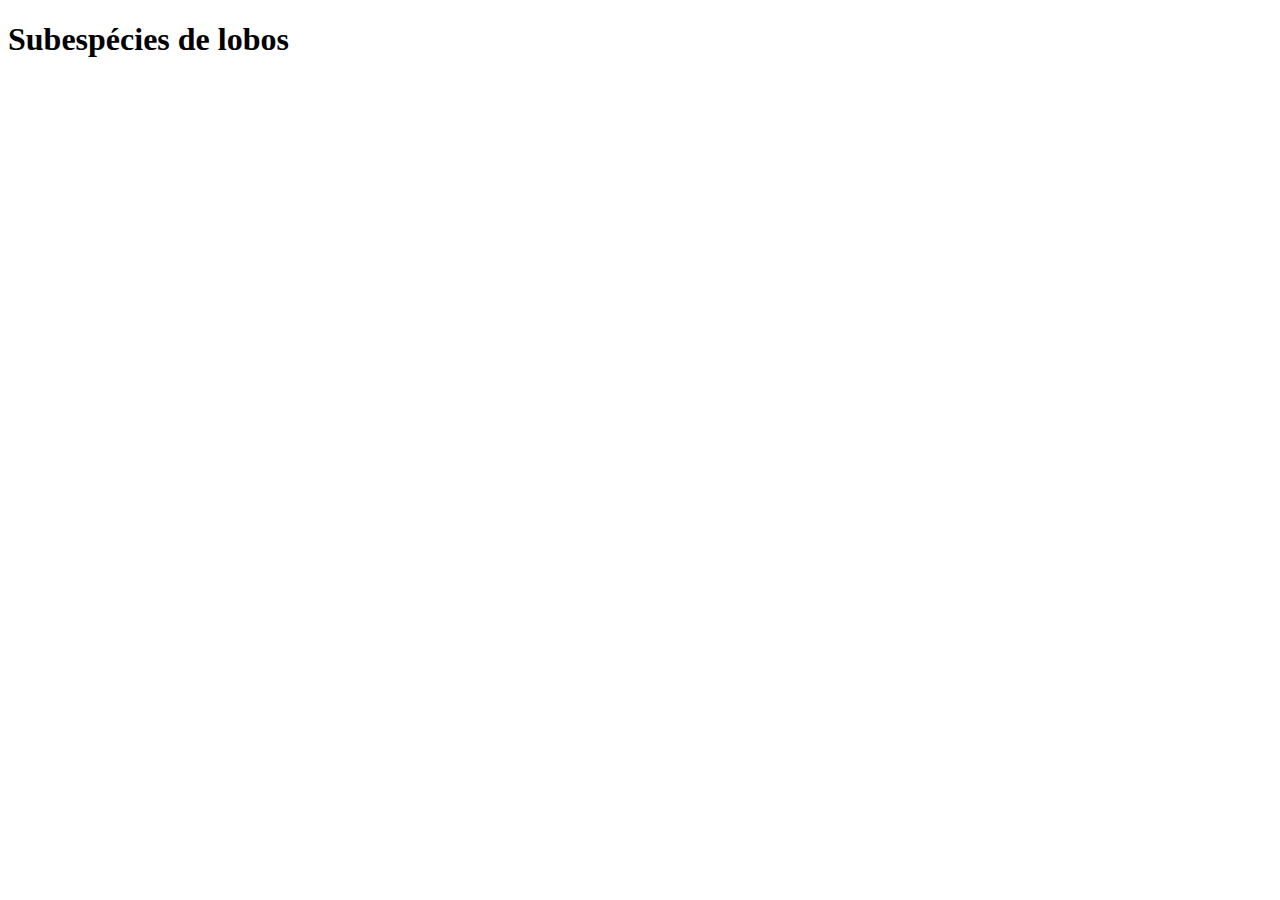
==== Eu_memo.html/index.html @ 184d5994 "Add files via upload" ====
<!DOCTYPE html>
<html lang="en">
<head>
    <meta charset="UTF-8">
    <meta http-equiv="X-UA-Compatible" content="IE=edge">
    <meta name="viewport" content="width=device-width, initial-scale=1.0">
    <title>Document</title>
    <link rel="stylesheet" href="style.css">
</head>
<body>
    <header>
        <h1>Subespécies de lobos</h1>
        <li></li>
    </header>
</body>
</html>
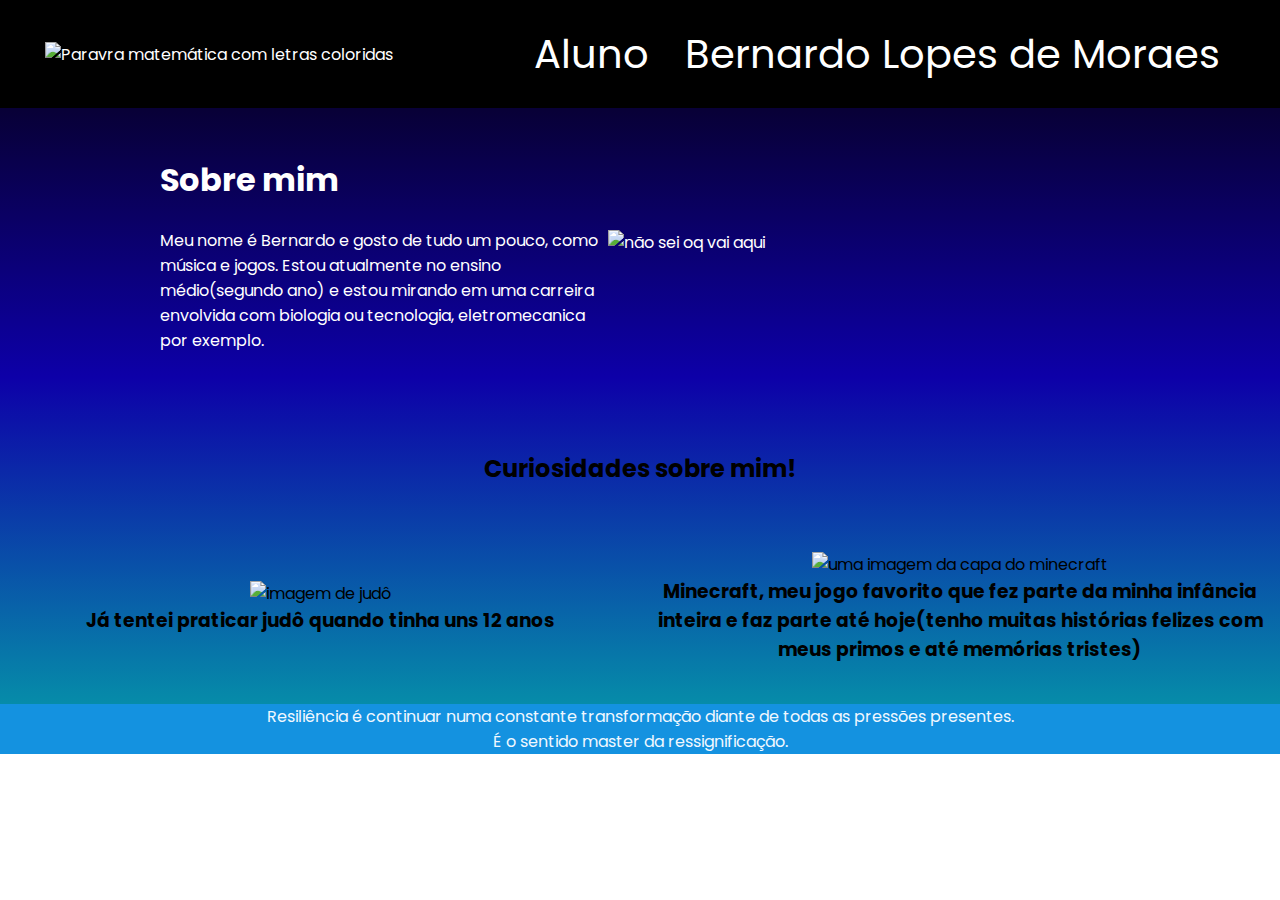
==== commit dc58702f: "Add files via upload" ====
--- a/Eu_memo.html/index.html
+++ b/Eu_memo.html/index.html
@@ -1,16 +1,49 @@
 <!DOCTYPE html>
 <html lang="en">
 <head>
-    <meta charset="UTF-8">
-    <meta http-equiv="X-UA-Compatible" content="IE=edge">
-    <meta name="viewport" content="width=device-width, initial-scale=1.0">
-    <title>Document</title>
-    <link rel="stylesheet" href="style.css">
+        <meta charset="UTF-8">
+        <meta http-equiv="X-UA-Compatible" content="IE=edge">
+        <meta name="viewport" content="width=device-width, initial-scale=1.0">
+        <title>Mariane Aurelia da Rocha</title>
+        <meta name="description" content="Site com informações socbre a professora Mariane Rocha">
+        <link rel="stylesheet" href="style.css">  <!--chamar "linkar" arquivo css -->
+        <link rel="preconnect" href="https://fonts.googleapis.com">
+        <link rel="preconnect" href="https://fonts.gstatic.com" crossorigin>
+        <link href="https://fonts.googleapis.com/css2?family=Poppins&display=swap" rel="stylesheet"
+        >  <!--chamada do google font atravez do css -->
 </head>
 <body>
-    <header>
-        <h1>Subespécies de lobos</h1>
-        <li></li>
+    <header class="cabecalho">
+        <img class="cabecalho-imagem" src="" alt="Paravra matemática com letras coloridas">
+        <ul class="cabecalho-lista" > <!-- lista não ordenada -->
+            <li class="cabecalho-lista-item">Aluno</li> <!-- item de lista -->
+            <li class="cabecalho-lista-item">Bernardo Lopes de Moraes</li>
+        </ul>
     </header>
+    <section class="escola">
+        <div class="escola-div-conteudo">
+                    <h1 class="escola-titulo">Sobre mim</h1> <!-- tudo que é h é cabeçalho (hearder)-->
+                    <p class="escola-texto-um">Meu nome é Bernardo e gosto de tudo um pouco, como música e jogos. Estou atualmente no ensino médio(segundo ano) e estou mirando em uma carreira envolvida com biologia ou tecnologia, eletromecanica por exemplo.</p>
+                    <p class="escola-texto-dois"></p>
+        </div>
+         <img class="escola-imagem" src="" alt="não sei oq vai aqui"> <!-- tag de imagem -->
+    </section>
+    <section class="estudante">
+        <h2 class="estudante-titulo">Curiosidades sobre mim!</h2>
+        <div class="estudante-todos">
+            <span></span>
+        <div class="estudante-div">
+             <img class="estudante-imagem" src="vaca.png" alt="imagem de judô">
+             <h3 class="estudante-nome">Já tentei praticar judô quando tinha uns 12 anos</h3>
+         </div>
+        <div class="estudante-div">
+                <img class="estudante-imagem" src="minecraftlogo.png" alt="uma imagem da capa do minecraft">
+                 <h3 class="estudante-nome">Minecraft, meu jogo favorito que fez parte da minha infância inteira e faz parte até hoje(tenho muitas histórias felizes com meus primos e até memórias tristes)</h3>
+        </div>
+    </section>
+<footer class="rodape">
+    <p>Resiliência é continuar numa constante transformação diante de todas as pressões presentes.</p>
+    <p> É o sentido master da ressignificação.</p>
+</footer>
 </body>
-</html>+</html>
--- a/Eu_memo.html/style.css
+++ b/Eu_memo.html/style.css
@@ -0,0 +1,109 @@
+/* aqui é comentário */
+*{
+    margin: 0; /* espaçamento externo */
+    padding: 0; /* espaçamento interno */
+}
+body {
+    font-family: 'Poppins', sans-serif; /* tipo de fonte (letra) saber o nome da fonte */
+}
+.cabecalho {
+    background-color: #000000; /* cor de fundo do cabecalho */
+    color: white; /* cor da letra do cabecalho */
+    display: flex; /* criar elementos flexiveis que se adaptam aqualquer tipo de tela */
+    justify-content: space-around;  /* justificar o conteúdo */
+    align-items: center;  /* alinhar sempre o texto ao centro */
+    padding: 24px 0; /* espaçamento interno */
+}
+
+
+.cabecalho-imagem{
+    width: 30%; /* a imagem ocupa 10% da largura da tela */
+}
+
+
+.cabecalho-lista-item{
+    display: inline-block;  /* alinha lado a lado; no exemplo escola e estudante  */
+    margin: 0 16px;
+    font-size: 40px;  /* tamanho da fonte */
+}
+
+
+.escola-imagem{
+    width: 40%; /* a imagem ocupa 25% da largura da tela */
+}
+
+
+.escola{
+    background-image: linear-gradient(#080036,#0D00A8); /* gera uma imagem com gradinte que começa na cor #424E61 e termina em #16CFF8 */
+    color:white;  /* cor da fonte (letra) */
+    display: flex;
+    justify-content: center;
+    align-items: center;
+    padding: 24px 0;
+}
+
+
+.escola-div-conteudo{
+    width: 35%;
+}
+
+
+
+
+.escola-titulo{
+    padding: 24px 0;
+}
+
+
+.estudante{
+    padding: 24px 0;
+    background-image: linear-gradient(#0D00A8,#068CA9);
+}
+.estudante-imagem{
+    width: 120px;
+}
+
+
+.estudante-icone{
+    width: 24px;
+    padding: 4px 8px;
+}
+
+
+.estudante-div{
+    text-align: center;
+    padding: 16px 0;
+}
+
+
+.estudante-titulo{
+    text-align: center;
+    padding: 50px 0;
+}
+
+
+.estudante-todos{
+    display: flex;
+    justify-content: center;
+    align-items: center;
+    flex-direction: row;
+    flex-wrap: wrap;
+   
+}
+
+
+.estudante-div {
+    flex-grow: 2;
+    width: 25%;
+}
+
+
+.rodape{
+    background-color: rgb(20, 146, 224);
+    text-align: center;
+    font-size: 16px;  /* tamanho da fonte */
+    color: aliceblue;
+}
+
+
+
